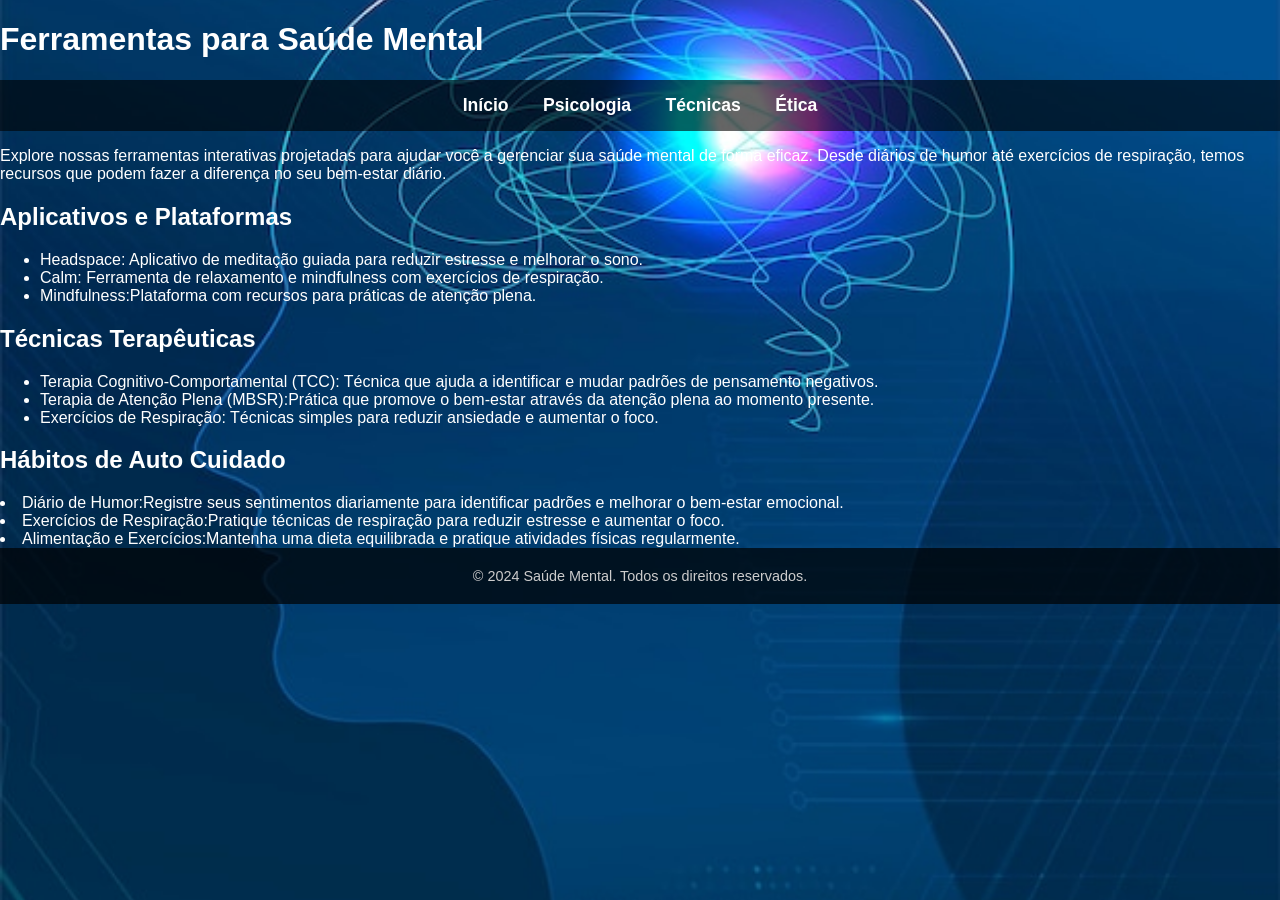
==== ferramentas.html @ 8f219271 "Add files via upload" ====
<!DOCTYPE html>
<html lang="pt-BR">
<head>
    <meta charset="UTF-8">
    <meta name="viewport" content="width=device-width, initial-scale=1.0">
    <title>Ferramentas</title>
    <style>
    html {
      scroll-behavior: smooth; 
    }

    body {
      margin: 0;
      font-family: 'Segoe UI', sans-serif;
      color: white;
      background: url('Banner de saúde ment.png') no-repeat center center fixed;
      background-size: cover;
    }

    nav {
      background-color: rgba(0, 0, 0, 0.6);
      padding: 15px 20px;
      text-align: center;
      position: sticky;
      top: 0;
      z-index: 1000;
    }

    nav a {
      color: #ffffff;
      text-decoration: none;
      margin: 0 15px;
      font-weight: bold;
      font-size: 1.1em;
    }

    .hero {
      padding: 100px 20px;
      text-align: center;
      background-color: rgba(0, 0, 0, 0.5);
    }

    .hero h1 {
      font-size: 2.8em;
      margin-bottom: 20px;
      color: #fce4ec;
    }

    .hero p {
      font-size: 1.3em;
      max-width: 800px;
      margin: auto;
      line-height: 1.6;
    }

    .btn-neon {
      display: inline-block;
      margin-top: 30px;
      padding: 12px 25px;
      background-color: #4a90e2;
      color: white;
      border: none;
      border-radius: 5px;
      text-decoration: none;
      font-weight: bold;
      transition: background 0.3s ease;
    }

    .btn-neon:hover {
      background-color: #357ab8;
    }

    footer {
      background-color: rgba(0, 0, 0, 0.7);
      color: #ccc;
      text-align: center;
      padding: 20px;
      font-size: 0.9em;
    }

    @media (max-width: 768px) {
      .hero h1 {
        font-size: 2em;
      }

      .hero p {
        font-size: 1em;
      }

      nav a {
        font-size: 1em;
      }
    }

  </style>
  </head>
    <body>
      <header>
      <h1> Ferramentas para Saúde Mental</h1>
        <nav>
         <a href="index.html">Início</a>
        <a href="psicologia.html">Psicologia</a>
        <a href="tecnicas.html">Técnicas</a>
        <a href="etica.html">Ética</a>
      </nav>
      </header>
        <section id="Ferramentas para Saúde Mental">
        <p>Explore nossas ferramentas interativas projetadas para ajudar você a gerenciar sua saúde mental de forma eficaz. Desde diários de humor até exercícios de respiração, temos recursos que podem fazer a diferença no seu bem-estar diário.</p>
        <h2> Aplicativos e Plataformas</h2>
        <ul>
            <li>Headspace: Aplicativo de meditação guiada para reduzir estresse e melhorar o sono.</li>
            <li>Calm: Ferramenta de relaxamento e mindfulness com exercícios de respiração.</li>
            <li>Mindfulness:Plataforma com recursos para práticas de atenção plena.</li>
            </ul>
        </section>
        <section id="Técnicas Terapêuticas">
        <h2> Técnicas Terapêuticas</h2>
        <ul>
            <li>Terapia Cognitivo-Comportamental (TCC): Técnica que ajuda a identificar e mudar padrões de pensamento negativos.</li>
            <li>Terapia de Atenção Plena (MBSR):Prática que promove o bem-estar através da atenção plena ao momento presente.</li>
            <li>Exercícios de Respiração: Técnicas simples para reduzir ansiedade e aumentar o foco.</li>
            </ul>
        </section>
        <section id="Hábitos de Auto Cuidado">
            <h2>Hábitos de Auto Cuidado</h2>
            <ul> </ul>
                <li>Diário de Humor:Registre seus sentimentos diariamente para identificar padrões e melhorar o bem-estar emocional.</li>
                <li>Exercícios de Respiração:Pratique técnicas de respiração para reduzir estresse e aumentar o foco.</li>
                <li>Alimentação e Exercícios:Mantenha uma dieta equilibrada e pratique atividades físicas regularmente.</li>
            </ul>
        </section>
    
        <footer>
        &copy; 2024 Saúde Mental. Todos os direitos reservados.
        </footer>
    </body>
</html>
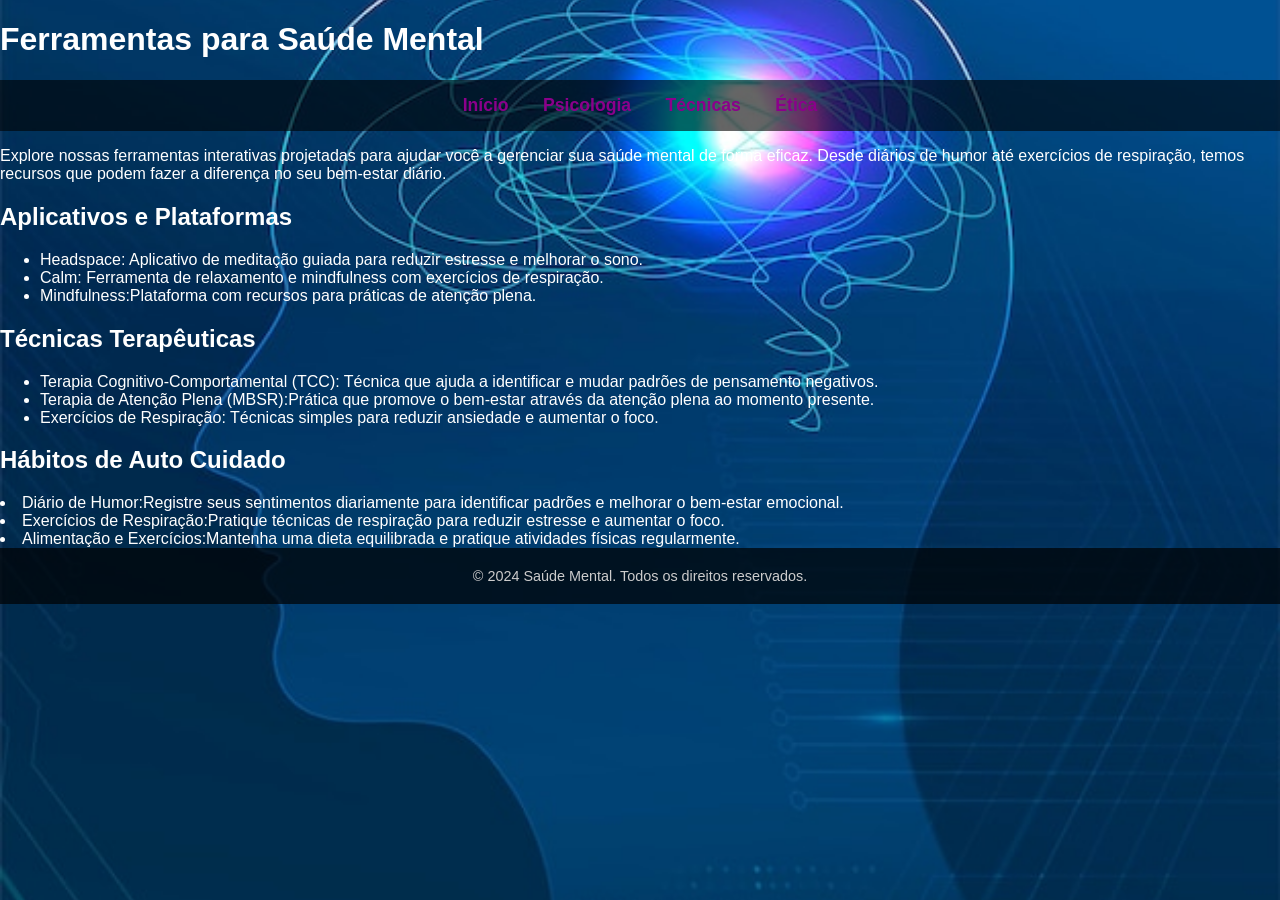
==== commit 9adaa1e2: "Atualizar o ferramentas.html" ====
--- a/ferramentas.html
+++ b/ferramentas.html
@@ -27,7 +27,7 @@
     }
 
     nav a {
-      color: #ffffff;
+      color:#8B008B;
       text-decoration: none;
       margin: 0 15px;
       font-weight: bold;
